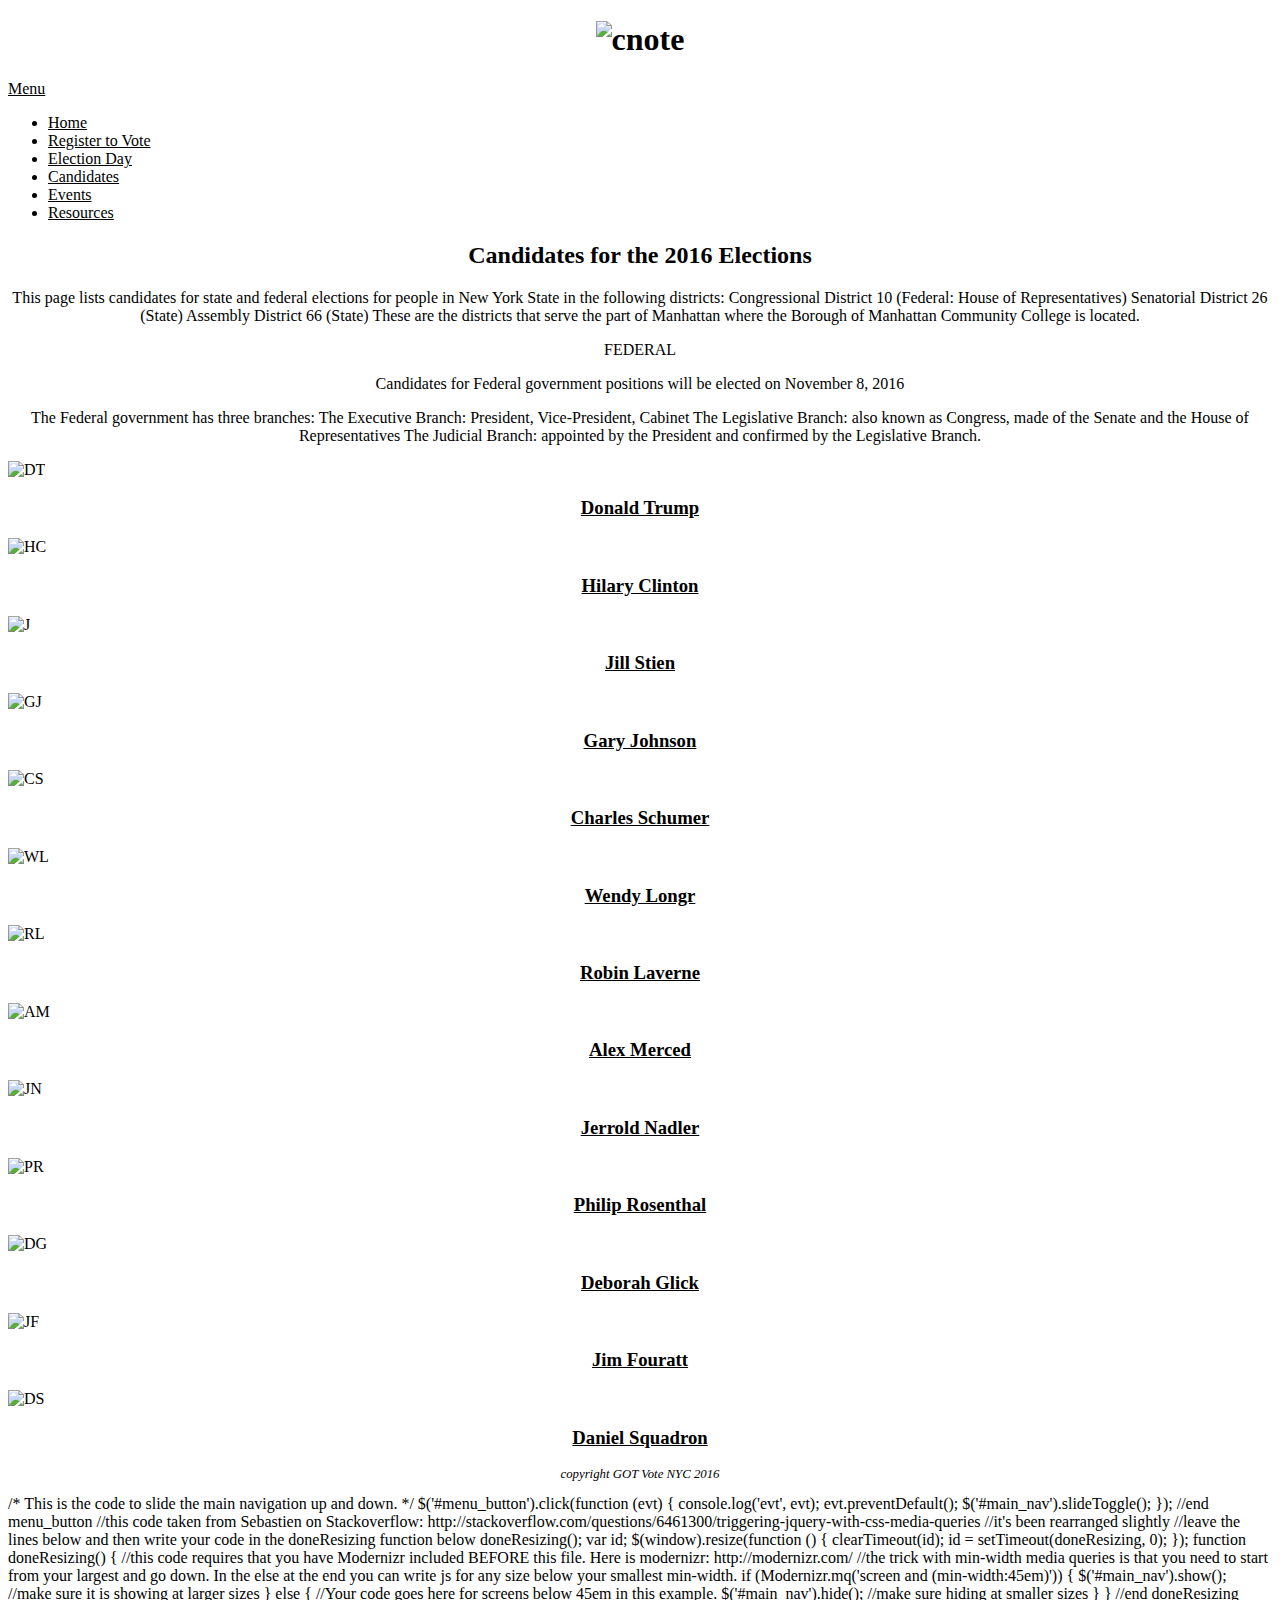
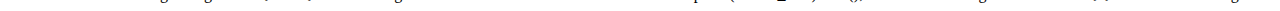
==== candidates.html @ 41603ad1 "removing top" ====
<!DOCTYPE html>
<html class="no-js" lang="en-us">

<head>
    <meta charset="utf-8">
    <meta http-equiv="x-ua-compatible" content="ie=edge">
    <title>NYC VOTES 2016</title>
    <meta name="viewport" content="width=device-width, initial-scale=1">


    <link rel="stylesheet" href="css/normalized-reset.css">
    <link rel="stylesheet" href="css/navigation.css">
    <link rel="stylesheet" href="css/style.css">
    <script src="js/vendor/modernizr2.8.3.min.js"></script>
</head>

 <style>
#header {
    background-color:black;
    color:white;
    text-align:center;
    padding:0px;
</style>

<style>

h1 {
    text-align: center;
}
h2 {
    text-align: center;
}
    h3 {
    text-align: center;
}
p {
    text-align: center;
}
p2 {
    text-align: left;
}
    footer p{
	text-align:center;
	font-style:italic;
	font-size:.8em;
}
</style>

        <style>
/* unvisited link */
a:link {
    color: #000000;
}

/* visited link */
a:visited {
    color: #000080;
}

/* mouse over link */
a:hover {
    color: #000080;
}

/* selected link */
a:active {
    color: #000080;
}
</style>
    <body>
   <div class="container">
       <header class="page-header cf">


        <h1><img src="images/banner.jpg" width="100%" alt="cnote"> </h1>
          </header>



        <div class="menu">
            <a href="#" id="menu_button">Menu</a>
        </div>

        <nav id="main_nav">
            <ul>
<li><a href="index.html">Home</a> </li>
<li><a href="register.html">Register to Vote</a> </li>
<li><a href="election.html">Election Day</a> </li>
<li><a href="candidates.html">Candidates</a> </li>
<li><a href="events.html">Events</a> </li>
<li><a href="resources.html">Resources</a> </li>
            </ul>
        </nav>
        <!--end main_nav -->

        <!--    Example to go back to the top of the page-->




    </div>
       <!---end .container--->



<h2>Candidates for the 2016 Elections</h2>

<p>
This page lists candidates for state and federal elections for people in New York State in the following districts: Congressional District 10 (Federal: House of Representatives) Senatorial District 26 (State) Assembly District 66 (State) These are the districts that serve the part of Manhattan where the Borough of Manhattan Community College is located.

<p> FEDERAL</p>

    <p> Candidates for Federal government positions will be elected on November 8, 2016 </p>

<p> The Federal government has three branches: The Executive Branch: President, Vice-President, Cabinet The Legislative Branch: also known as Congress, made of the Senate and the House of Representatives The Judicial Branch: appointed by the President and confirmed by the Legislative Branch.
</p>

			<div class="row">
		<div class="col-md-2">
			<div class="thumbnail">
                <div class="img-responsive center-block" height="100px" width="100px">
<img src="images/DT.jpg" class="img-responsive center-block" alt="DT" height="100px" width="100px">
				<div class="caption">
					<h3><a href="https://www.donaldjtrump.com/">Donald Trump</a></h3>
				</div>
			</div>
		</div>
        </div>

                <div class="row">
		<div class="col-md-2">
			<div class="thumbnail">

<img src="images/HC.jpg" class="img-responsive center-block" alt="HC" height="100px" width="100px" >
				<div class="caption">
					<h3><a href="https://www.hillaryclinton.com/">Hilary Clinton</a></h3>
				</div>
			</div>
		</div>
                </div>


            <div class="row">
		<div class="col-md-2">
			<div class="thumbnail">
<img src="images/Jill_Stein_by_Gage_Skidmore.jpg" class="img-responsive center-block" alt="J" height="100px" width="100px">
				<div class="caption">
					<h3><a href="http://www.jill2016.com">Jill Stien</a></h3>
				</div>
			</div>
		</div>
                </div>
                

                <div class="row">
		<div class="col-md-2">
			<div class="thumbnail">
<img src="images/Garyjohnsonphoto_-_modified.jpg" class="img-responsive center-block" alt="GJ" height="100px" width="100px">
				<div class="caption">
					<h3><a href="https://www.johnsonweld.com">Gary Johnson</a></h3>
				</div>
			</div>
		</div>
                </div>

<div class="row">
		<div class="col-md-2">
			<div class="thumbnail">
<img src="images/Charles_Schumer_official_portrait.jpg" class="img-responsive center-block" alt="CS" height="100px" width="100px">
				<div class="caption">
					<h3><a href="http://www.chuckschumer.com">Charles Schumer</a></h3>
				</div>
			</div>
		</div>
                    </div>

    <div class="row">
		<div class="col-md-2">
			<div class="thumbnail">
<img src="images/WendyLong022612_12.jpg" class="img-responsive center-block" alt="WL"
     height="100px" width="100px">
				<div class="caption">
					<h3><a href="https://wendylong.com">Wendy Longr</a></h3>
				</div>
			</div>
		</div>
    </div>

        <div class="row">
		<div class="col-md-2">
			<div class="thumbnail">
<img src="images/Robin_Laverne_Wilson-13178568_1719085118336548_455861161138558897_n.jpg" class="img-responsive center-block" alt="RL" height="100px" width="100px">
				<div class="caption">
					<h3><a href="http://www.robinforsenator.com">Robin Laverne</a></h3>
				</div>
			</div>
		</div>
        </div>

            <div class="row">
		<div class="col-md-2">
			<div class="thumbnail">
<img src="images/AlexMercedIMG_7563-1.jpg" class="img-responsive center-block" alt="AM" height="100px" width="100px">
				<div class="caption">
					<h3><a href="http://alexmercedforny.com">Alex Merced</a></h3>
				</div>
			</div>
		</div>
            </div>

    <div class="row">
		<div class="col-md-2">
			<div class="thumbnail">
				<img src="images/Jerrold_Nadler.jpg" class="img-responsive center-block" alt="JN" height="100px" width="100px">
				<div class="caption">
					<h3><a href="http://www.jerrynadler.com">Jerrold Nadler</a></h3>
				</div>
			</div>
		</div>
                </div>

        <div class="row">
		<div class="col-md-2">
			<div class="thumbnail">
				<img src="images/Philip_Rosenthal_.jpg" class="img-responsive center-block" alt="PR"
                     height="100px" width="100px">
				<div class="caption">
					<h3><a href="http://www.rosenthalforcongress.com">Philip Rosenthal</a></h3>
				</div>
			</div>
		</div>
        </div>
                

             <div class="row">
		<div class="col-md-2">
			<div class="thumbnail">
				<img src="images/Deborah_Glick.jpg" class="img-responsive center-block" alt="DG"
                     height="100px" width="100px">
				<div class="caption">
					<h3><a href="http://www.deborahglick.com">Deborah Glick</a></h3>
				</div>
			</div>
                 </div>
            </div>

                 <div class="row">
		<div class="col-md-2">
			<div class="thumbnail">
				<img src="images/JimFouratt-13.png" class="img-responsive center-block" alt="JF"
                     height="100px" width="100px">
				<div class="caption">
					<h3><a href="http://jimfouratt4assembly.nyc">Jim Fouratt</a></h3>
				</div>
			</div>
		</div>

                     <div class="row">
                         <div class="col-md-2">
			<div class="thumbnail">
				<img src="images/Daniel_Squadron_2012.jpg" class="img-responsive center-block" alt="DS"height="100px" width="100px">
				<div class="caption">
              
					<h3><a href="http://www.danielsquadron.org">Daniel Squadron</a></h3>
				</div>
			</div>
		</div>
                         </div>
                     </div>
                 </div>
            
                
<footer>
<p> copyright GOT Vote NYC 2016 </p>
</footer>

<script src="https://code.jquery.com/jquery-3.1.1.min.js" integrity="sha256-hVVnYaiADRTO2PzUGmuLJr8BLUSjGIZsDYGmIJLv2b8=" crossorigin="anonymous"></script>
    <!--    Load Local version if CDN is not working-->
    <script>
        window.jQuery || document.write('<script src="js/vendor/jquery-3.1.1.min.js"><\/script>')
    </script>

    <!--   Your jQuery and other JavaScript can go here in this script element. -->
                /*
               This is the code to slide the main navigation up and down.
            */

            $('#menu_button').click(function (evt) {
                console.log('evt', evt);
                evt.preventDefault();
                $('#main_nav').slideToggle();
            }); //end menu_button


            //this code taken from Sebastien on Stackoverflow: http://stackoverflow.com/questions/6461300/triggering-jquery-with-css-media-queries
            //it's been rearranged slightly
            //leave the lines below and then write your code in the doneResizing function below
            doneResizing();
            var id;
            $(window).resize(function () {
                clearTimeout(id);
                id = setTimeout(doneResizing, 0);
            });

            function doneResizing() {
                //this code requires that you have Modernizr included BEFORE this file. Here is modernizr: http://modernizr.com/
                //the trick with min-width media queries is that you need to start from your largest and go down. In the else at the end you can write  js for any size below your smallest min-width.

                 if (Modernizr.mq('screen and (min-width:45em)')) {
                    $('#main_nav').show(); //make sure it is showing at larger sizes
                } else {
                    //Your code goes here for screens below 45em in this example.
                    $('#main_nav').hide(); //make sure hiding at smaller sizes
                }
            } //end doneResizing
    <script>
        jQuery(document).ready(function ($) {

            /*
               This is the code to slide the main navigation up and down.
            */

            $('#menu_button').click(function (evt) {
                console.log('evt', evt);
                evt.preventDefault();
                $('#main_nav').slideToggle();
            }); //end menu_button


            //this code taken from Sebastien on Stackoverflow: http://stackoverflow.com/questions/6461300/triggering-jquery-with-css-media-queries
            //it's been rearranged slightly
            //leave the lines below and then write your code in the doneResizing function below
            doneResizing();
            var id;
            $(window).resize(function () {
                clearTimeout(id);
                id = setTimeout(doneResizing, 0);
            });

            function doneResizing() {
                //this code requires that you have Modernizr included BEFORE this file. Here is modernizr: http://modernizr.com/
                //the trick with min-width media queries is that you need to start from your largest and go down. In the else at the end you can write  js for any size below your smallest min-width.

                 if (Modernizr.mq('screen and (min-width:45em)')) {
                    $('#main_nav').show(); //make sure it is showing at larger sizes
                } else {
                    //Your code goes here for screens below 45em in this example.
                    $('#main_nav').hide(); //make sure hiding at smaller sizes
                }
            } //end doneResizing

        });
    </script>
                        
       
             
    </body>
            </html>
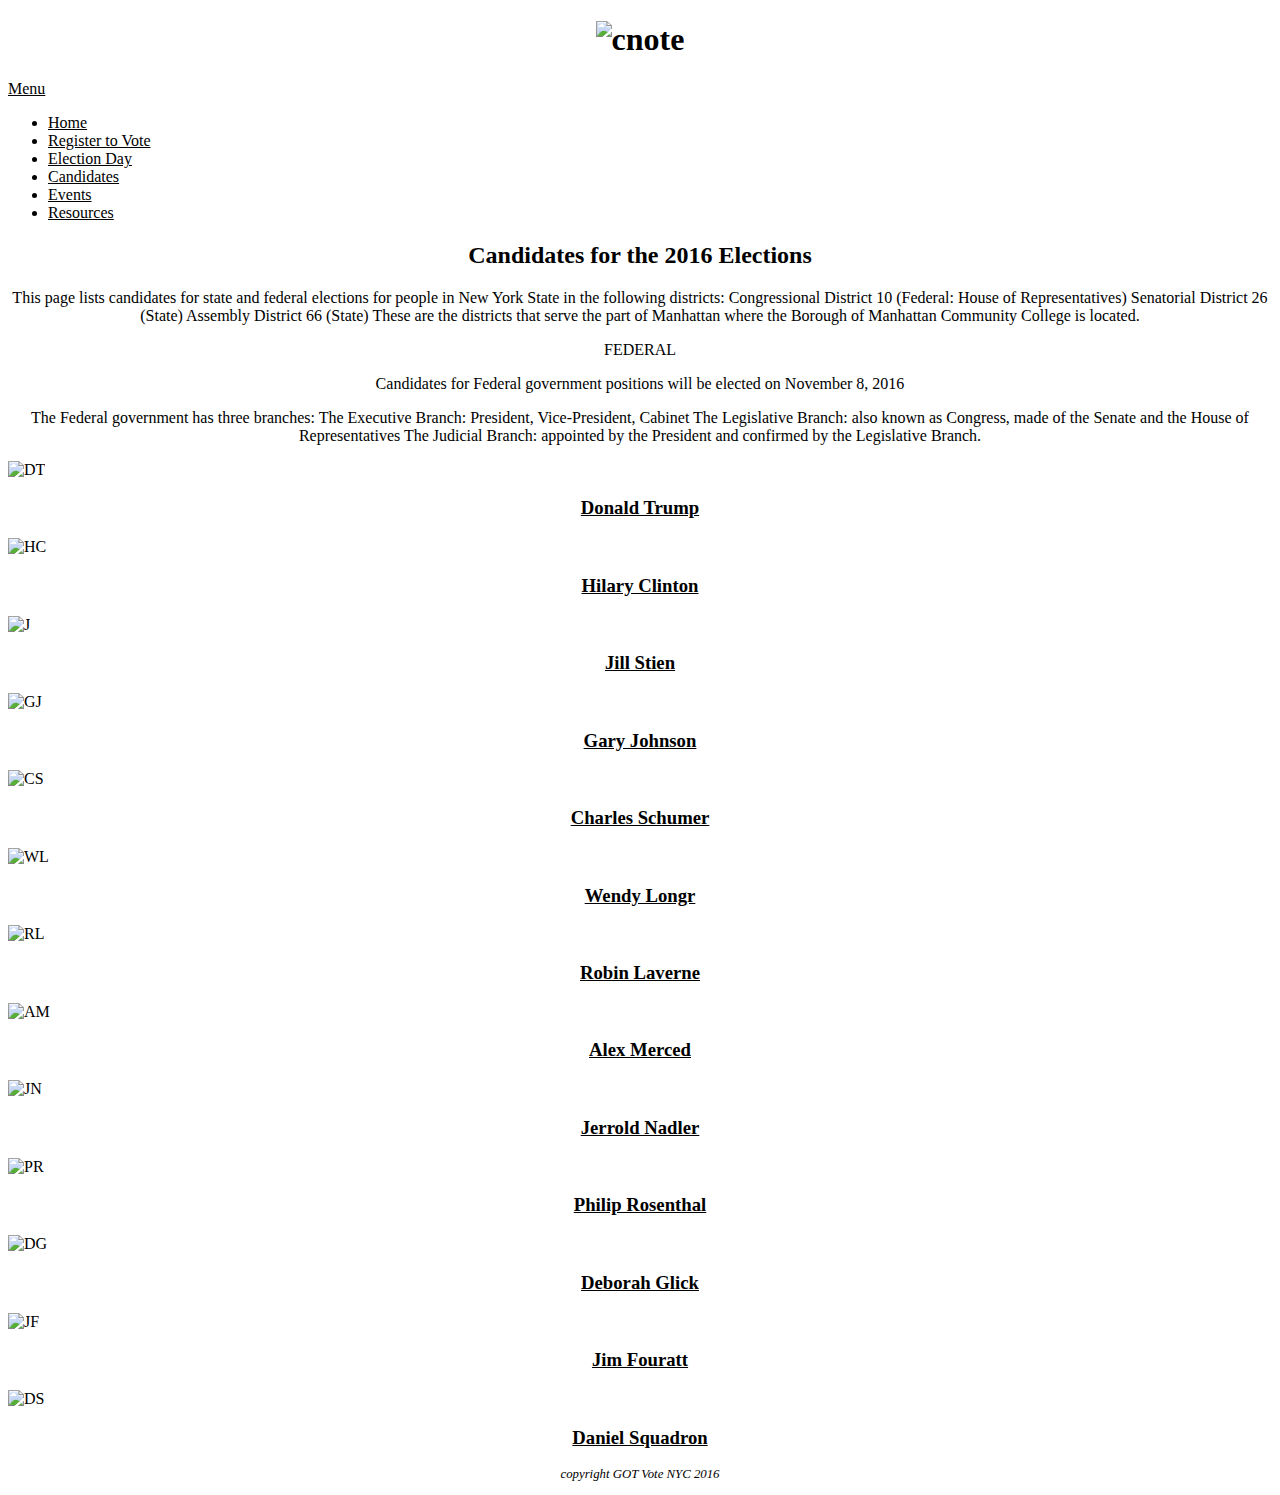
==== commit e8b8fb6e: "navigation error fix" ====
--- a/candidates.html
+++ b/candidates.html
@@ -93,7 +93,6 @@
         </nav>
         <!--end main_nav -->
 
-        <!--    Example to go back to the top of the page-->
 
 
 
@@ -281,7 +280,11 @@
     </script>
 
     <!--   Your jQuery and other JavaScript can go here in this script element. -->
-                /*
+
+    <script>
+        jQuery(document).ready(function ($) {
+
+            /*
                This is the code to slide the main navigation up and down.
             */
 
@@ -313,41 +316,6 @@
                     $('#main_nav').hide(); //make sure hiding at smaller sizes
                 }
             } //end doneResizing
-    <script>
-        jQuery(document).ready(function ($) {
-
-            /*
-               This is the code to slide the main navigation up and down.
-            */
-
-            $('#menu_button').click(function (evt) {
-                console.log('evt', evt);
-                evt.preventDefault();
-                $('#main_nav').slideToggle();
-            }); //end menu_button
-
-
-            //this code taken from Sebastien on Stackoverflow: http://stackoverflow.com/questions/6461300/triggering-jquery-with-css-media-queries
-            //it's been rearranged slightly
-            //leave the lines below and then write your code in the doneResizing function below
-            doneResizing();
-            var id;
-            $(window).resize(function () {
-                clearTimeout(id);
-                id = setTimeout(doneResizing, 0);
-            });
-
-            function doneResizing() {
-                //this code requires that you have Modernizr included BEFORE this file. Here is modernizr: http://modernizr.com/
-                //the trick with min-width media queries is that you need to start from your largest and go down. In the else at the end you can write  js for any size below your smallest min-width.
-
-                 if (Modernizr.mq('screen and (min-width:45em)')) {
-                    $('#main_nav').show(); //make sure it is showing at larger sizes
-                } else {
-                    //Your code goes here for screens below 45em in this example.
-                    $('#main_nav').hide(); //make sure hiding at smaller sizes
-                }
-            } //end doneResizing
 
         });
     </script>
